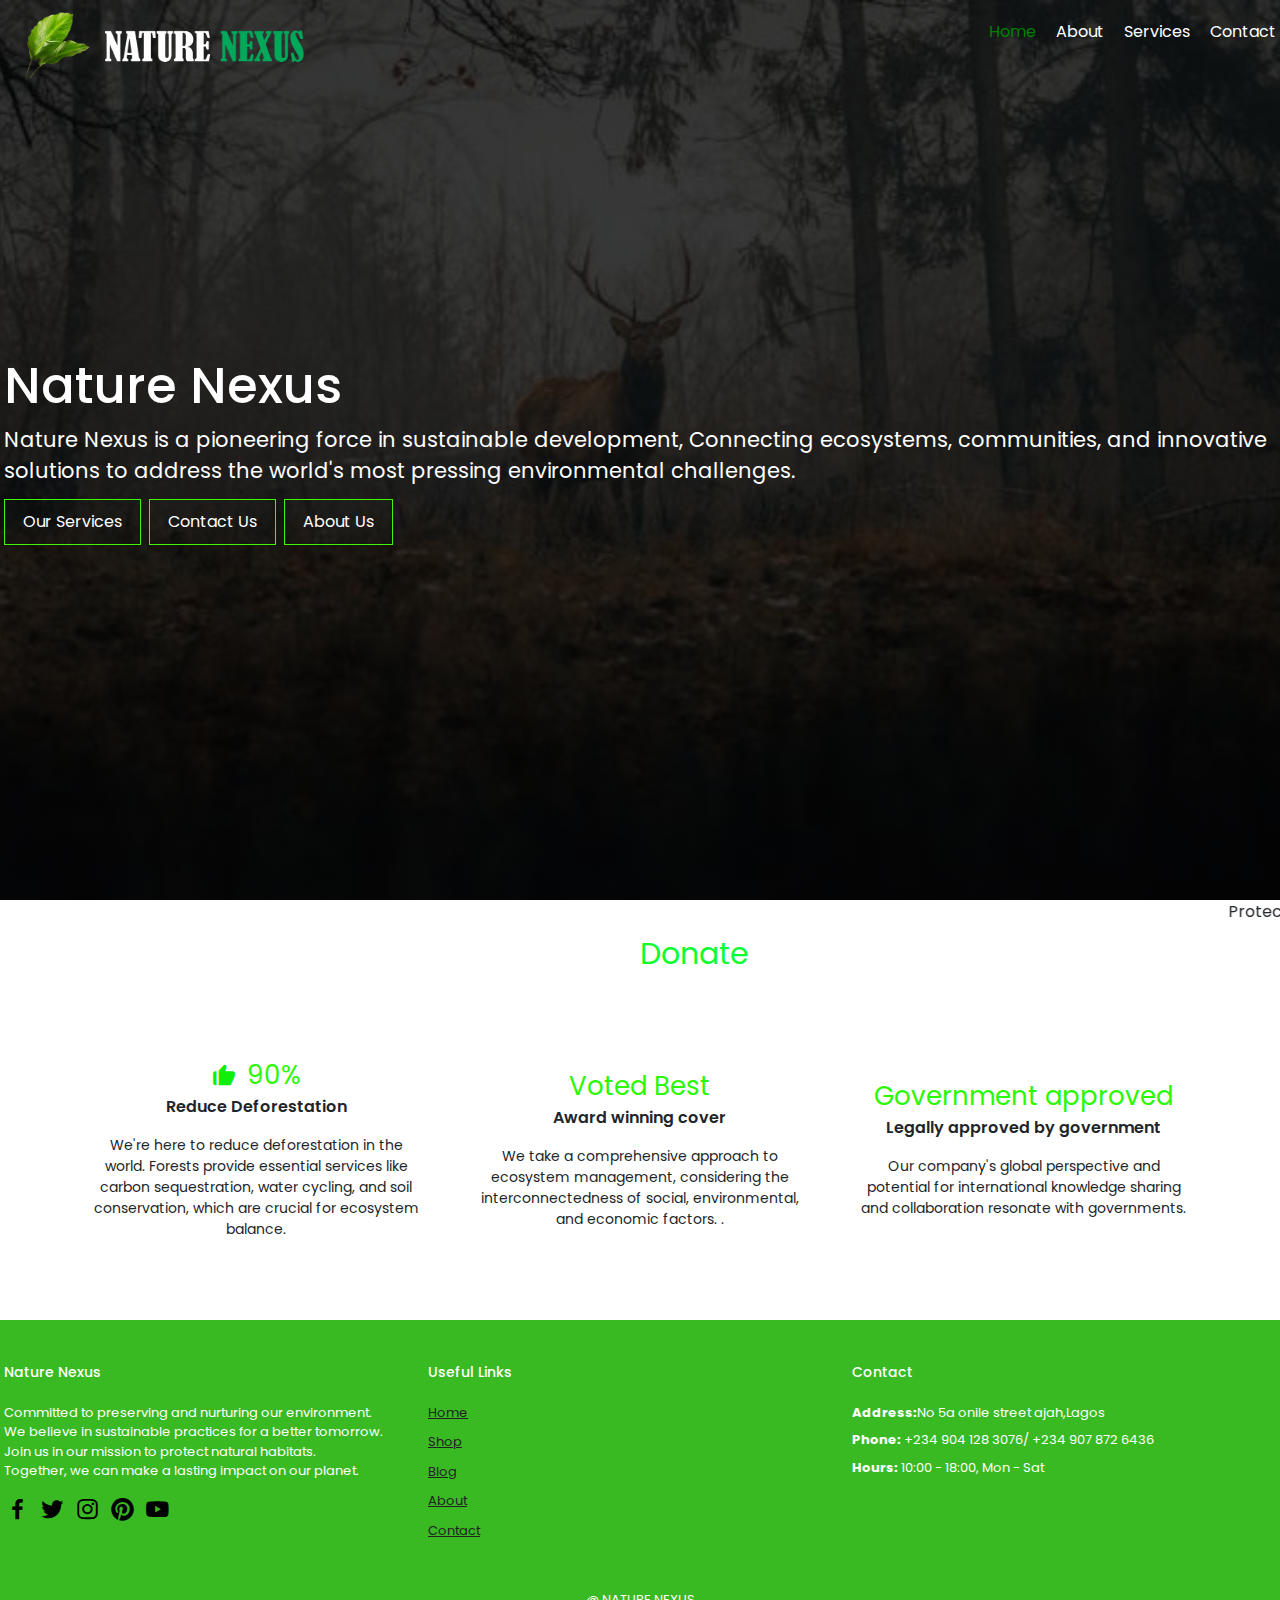
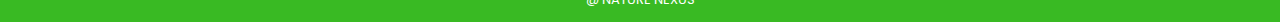
==== index.html @ 37662de9 "first commit" ====
<!DOCTYPE html>
<html lang="en">

<head>
    <meta charset="UTF-8">
    <meta name="viewport" content="width=device-width, initial-scale=1.0">
    <title>NATURE NEXUS</title>
    <link rel="stylesheet" href="style.css">
    <link rel="preconnect" href="https://fonts.googleapis.com">
    <link rel="preconnect" href="https://fonts.gstatic.com" crossorigin>
    <link
        href="https://fonts.googleapis.com/css2?family=Inter:wght@500&family=Poppins:ital,wght@0,100;0,200;0,300;0,400;0,500;0,600;0,700;0,800;0,900;1,100;1,200;1,300;1,400;1,500;1,600;1,700;1,800;1,900&display=swap"
        rel="stylesheet">
    <link href='https://unpkg.com/boxicons@2.1.4/css/boxicons.min.css' rel='stylesheet'>
    <link href="https://cdn.jsdelivr.net/npm/bootstrap@5.3.3/dist/css/bootstrap.min.css" rel="stylesheet"
        integrity="sha384-QWTKZyjpPEjISv5WaRU9OFeRpok6YctnYmDr5pNlyT2bRjXh0JMhjY6hW+ALEwIH" crossorigin="anonymous">
</head>

<body>
    <nav class="p-1">
        <div class="logo"><img src="NATURE NEXUS LOGO.png" width="300px" alt="Nature Nexus"></div>
        </div>
        <ul>
            <li><a href="#" class="active">Home</a></li>
            <li><a href="about.html">About</a></li>
            <li><a href="services.html">Services</a></li>
            <li><a href="Contact.html">Contact</a></li>
        </ul>
    </nav>
    <section id="home" class="home p-1">
        <h1>Nature Nexus</h1>
        <span>
            Nature Nexus is a pioneering force in sustainable development,
            Connecting ecosystems, communities, and innovative solutions to address the world's most pressing
            environmental
            challenges.
        </span>

        <div class="buttons">
            <a href="Services.html"><button>Our Services</button></a>
            <a href="Contact.html"><button>Contact Us</button></a>
            <a href="About.html"><button>About Us</button></a>
        </div>

    </section>
    <marquee behavior="" direction="">Protecting the Planet, Empowering Communities</marquee>
    <div>
        <a href="https://www.paypal.com/donate?hosted_button_id=YOUR_BUTTON_ID" class="donate-button">Donate</a>
    </div>
    <section id="services">
        <div class="container">
            <div class="box">
                <div class="icon-90 head">
                    <i class='bx bxs-like'></i><span class="ninety">90%</span>
                </div>
                <p class="sub-head">Reduce Deforestation</p>
                <div class="text"> We're here to reduce deforestation in the world.
                    Forests provide essential services like carbon sequestration, water cycling, and soil conservation,
                    which are crucial
                    for ecosystem balance.
                </div>
            </div>
            <div class="box">
                <div class="head">Voted Best</div>
                <p class="sub-head">Award winning cover</p>
                <div class="text">
                    We take a comprehensive approach to ecosystem management, considering the interconnectedness of
                    social, environmental,
                    and economic factors.
                    .
                </div>
            </div>
            <div class="box">
                <div class="head">Government approved</div>
                <p class="sub-head">Legally approved by government</p>
                <div class="text">
                    Our company's global perspective and potential for international knowledge sharing and collaboration
                    resonate with
                    governments.
                </div>
            </div>
        </div>
    </section>

    </style>
    </head>

    <body>


        <footer class="section-p1 p-1">
            <div class="col">
                <h4>Nature Nexus</h4>
                <p>Committed to preserving and nurturing our environment.<br>
                    We believe in sustainable practices for a better tomorrow.<br>
                    Join us in our mission to protect natural habitats.<br>
                    Together, we can make a lasting impact on our planet.</p>
                <div class="follow">
                    <div class="icon">
                        <i class='bx bxl-facebook'></i>
                        <i class='bx bxl-twitter'></i>
                        <i class='bx bxl-instagram'></i>
                        <i class='bx bxl-pinterest'></i>
                        <i class='bx bxl-youtube'></i>
                    </div>
                </div>
            </div>

            <div class="col">
                <h4>Useful Links</h4>
                <a href="main.html">Home</a>
                <a href="shop2.html">Shop</a>
                <a href="blog.css">Blog</a>
                <a href="about.html">About</a>
                <a href="contact.html">Contact</a>
            </div>

            <div class="col">
                <h4>Contact</h4>
                <p><strong>Address:</strong>No 5a onile street ajah,Lagos </p>
                <p><strong>Phone:</strong> +234 904 128 3076/ +234 907 872 6436</p>
                <p><strong>Hours:</strong> 10:00 - 18:00, Mon - Sat</p>
            </div>
            <div class="copyright">
                <p>@ NATURE NEXUS </p>
            </div>
        </footer>
    </body>

</html>
---- style.css ----
* {
    padding: 0;
    margin: 0;
    box-sizing: border-box;
    font-family: "Poppins", sans-serif;
    list-style: none;
    text-decoration: none;
}

.active {
    color: green;
}

.p-1 {
    padding: 0px 50px;
    color: white;
}

nav {
    width: 100%;
    height: 80px;
    display: flex;
    justify-content: space-between;
    align-items: center;
    position: absolute;
    color: white;
}

nav .logo {
    color: white;
}

nav ul {
    display: flex;
    /* justify-content: space-between; */
    gap: 20px;
}

nav ul li {}

nav ul li a {
    color: white;
    text-decoration: none;
}

#home {
    width: 100%;
    height: 100vh;
    background: linear-gradient(rgba(0, 0, 0, 0.7), rgba(0, 0, 0, 0.7)), url("ecosystem\ 1.jpeg");
    background-position: center;
    background-size: cover;
    display: flex;
    flex-direction: column;
    justify-content: center;
}

#home h1 {
    color: white;
    font-size: 50px;
    /* padding-bottom: 20px; */
}

.insurance {
    color: #00ef4c;
}

#home span {
    color: white;
    font-size: 21px;
}

#home .buttons {
    display: flex;
    padding-top: 12px;
    gap: 8px;
}

#home .buttons button {
    width: fit-content;
    padding: 10px 18px;
    outline: none;
    border: 1px solid #41f605;
    background: none;
    color: white;
}

#home .buttons button:hover {
    background-color: #38f609;
    transition: 0.4s ease;
}


#services {
    width: 100%;
    padding: 80px;
}

#services .container {
    display: flex;
    justify-content: space-between;
}

#services .container .box {
    width: 30%;
    display: flex;
    justify-content: center;
    align-items: center;
    flex-direction: column;
    text-align: center;
}

#services .container .box .icon-90 {
    display: flex;
    align-items: center;
    gap: 10px;
}

#services .container .box .icon-90 .bx {
    color: #10ef0c
}

#services .container .box .icon-90 .ninety {}

#services .container .box .head {
    font-size: 26px;
    color: #2bf802;
}

#services .container .box .sub-head {
    font-weight: 600;
    font-size: 16px;
}

#services .container .box .text {
    font-size: 14px;
}


.about {
    width: 100%;
    height: 100vh;
    background: linear-gradient(rgba(0, 0, 0, 0.7), rgba(0, 0, 0, 0.7)), url('imgg/pexels-kindel-media-7688374.jpg');
    background-position: center;
    background-size: cover;
    display: flex;
    flex-direction: column;
    justify-content: center;
    align-items: center;
    text-align: center;
    padding: 0 100px;
}

.logo {
    line-height: 20px;
}

.about-us {
    font-size: 40px;
    color: white;
}

.us {
    color: #14ef00;
}

.about-us-text {
    font-size: 19px;
    color: white;
}



.services {
    width: 100%;
    height: 100vh;
    background: linear-gradient(rgba(0, 0, 0, 0.7), rgba(0, 0, 0, 0.7)), url('Ecosystem\ 3.jpeg');
    background-position: center;
    background-size: cover;
    display: flex;
    flex-direction: column;
    /* justify-content: center; */
    align-items: center;
    text-align: center;
    padding: 100px;
    grid-template-columns: repeat(3, 1fr);
    gap: 10px;
    color: white;
}

.our-services {
    font-size: 40px;
    color: white;
}

.ll {
    color: #00afef;
}

.services .wrapper {
    padding: 70px;
    background-color: #00afef;
    color: #ffffff;
    font-size: 17px;
}



footer {
    display: flex;
    flex-wrap: wrap;
    justify-content: space-between;
    margin-top: 0px;
    background-color: rgb(57, 186, 35);
}

footer .col {
    display: flex;
    flex-direction: column;
    align-items: flex-start;
    margin-bottom: 40px;
    margin-top: 40px;
}

/* footer .logo{
    margin-bottom: 30px;
} */
footer h4 {
    font-size: 14px;
    padding-bottom: 14px;
    transition: all 0.3s ease-out;
}

footer p {
    font-size: 13px;
    margin: 0 0 8px 0;
    transition: all 0.3s ease-out;
}

footer a {
    font-size: 13px;
    margin-bottom: 10px;
    color: #222;
    transition: all 0.3s ease-out;
}

footer .follow {
    margin-top: 7px;
}

footer .follow i {
    color: #000000;
    padding-right: 4px;
    cursor: pointer;
    font-size: 27px;
}

footer .install .row img {
    border: 1px solid #0cfd30;
    border-radius: 6px;
}

footer .install img {
    margin: 10px 0 15px 0;
}

footer .follow i:hover,
footer a:hover {
    color: green;
}

footer .copyright {
    width: 100%;
    text-align: center;
}

@media (max-width:499px) {
    footer {
        margin-top: 10px;
    }

    footer .col {
        margin-bottom: 35px;
        margin-top: 0px;
    }
}

.dami {
    background-image: url(pine-forest-sunset-vertical-frame-background-idea-wallpaper-phone_166373-2707.jpg);
    background-repeat: no-repeat;
    background-size: cover;
}

.drake {
    background-image: url('compare-green-tree_521740-1190.avif');
    background-repeat: no-repeat;
    background-size: cover;
}

.inspire {
    background-color: rgb(10, 253, 10);
    font-size: 20px;
    border: none;
    border-radius: 20px;
    padding: 20px;
}

.inspire:hover {
    background-color: #00afef;
    transition: ease 2.4s;
}

.donate-button {
    /* background-color: #00afef; */
    color: #0cfd30;
    padding: 40rem;
    text-decoration: none;
    font-size: 30px;
}
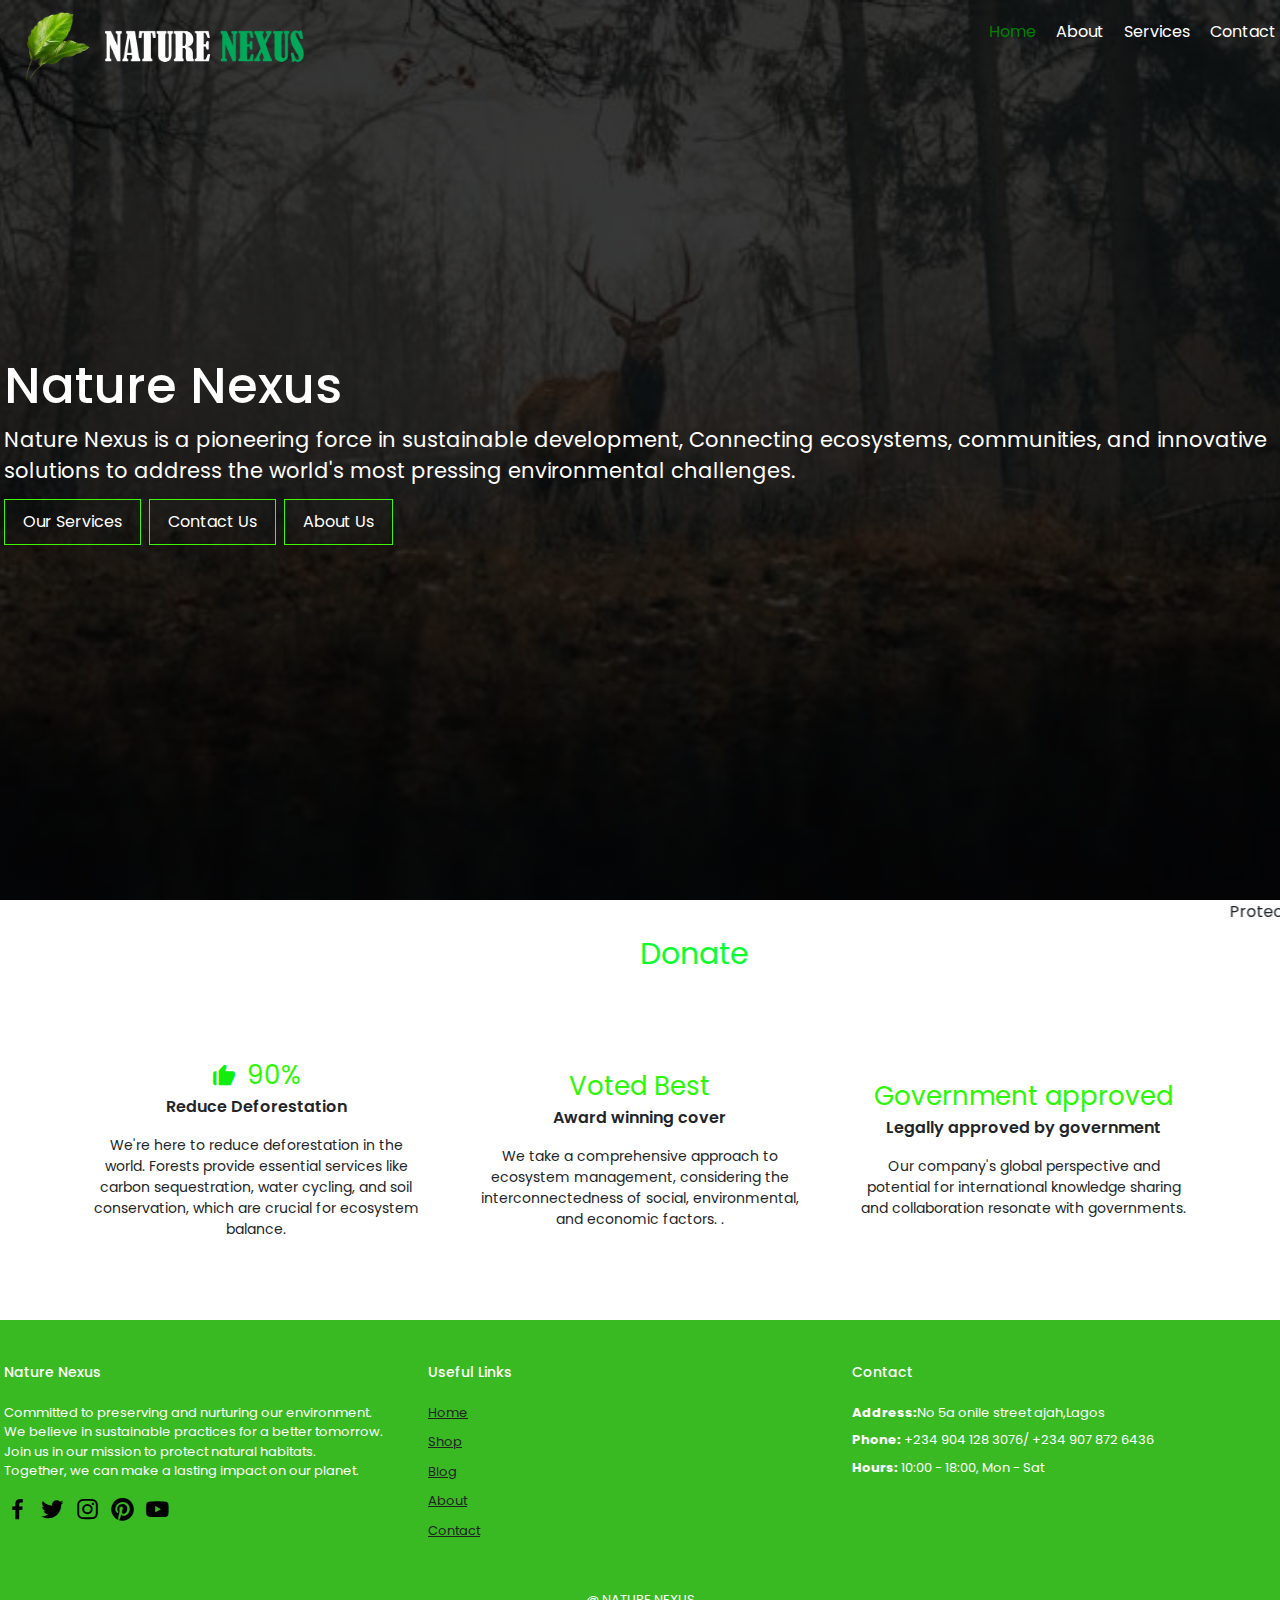
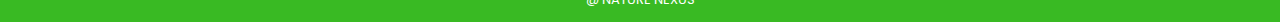
==== commit ccf3ee64: "first commit" ====
--- a/index.html
+++ b/index.html
@@ -45,7 +45,7 @@
     </section>
     <marquee behavior="" direction="">Protecting the Planet, Empowering Communities</marquee>
     <div>
-        <a href="https://www.paypal.com/donate?hosted_button_id=YOUR_BUTTON_ID" class="donate-button">Donate</a>
+        <a href="https://paylink.monnify.com/natu" class="donate-button">Donate</a>
     </div>
     <section id="services">
         <div class="container">
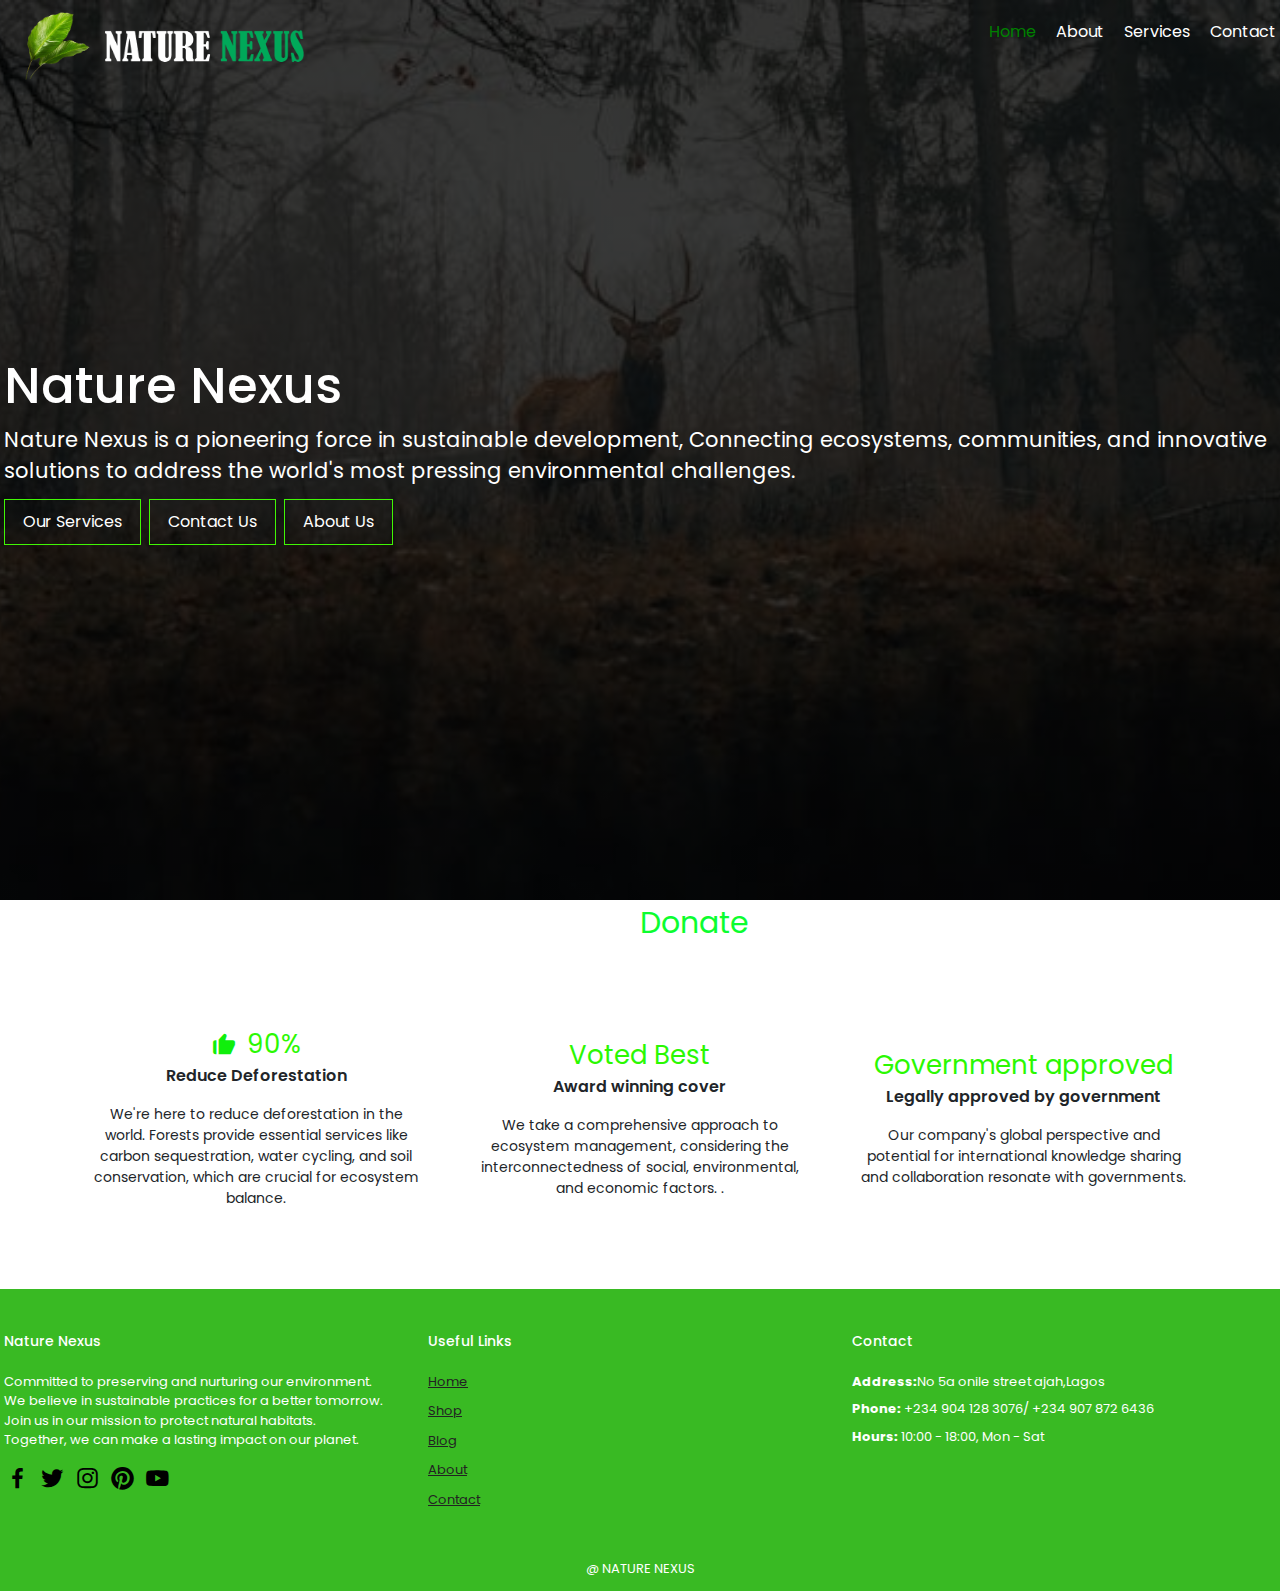
==== commit b55ae92f: "Update index.html" ====
--- a/index.html
+++ b/index.html
@@ -43,7 +43,7 @@
         </div>
 
     </section>
-    <marquee behavior="" direction="">Protecting the Planet, Empowering Communities</marquee>
+<!--     <marquee behavior="" direction="">Protecting the Planet, Empowering Communities</marquee> -->
     <div>
         <a href="https://paylink.monnify.com/natu" class="donate-button">Donate</a>
     </div>
@@ -127,4 +127,4 @@
         </footer>
     </body>
 
-</html>+</html>
